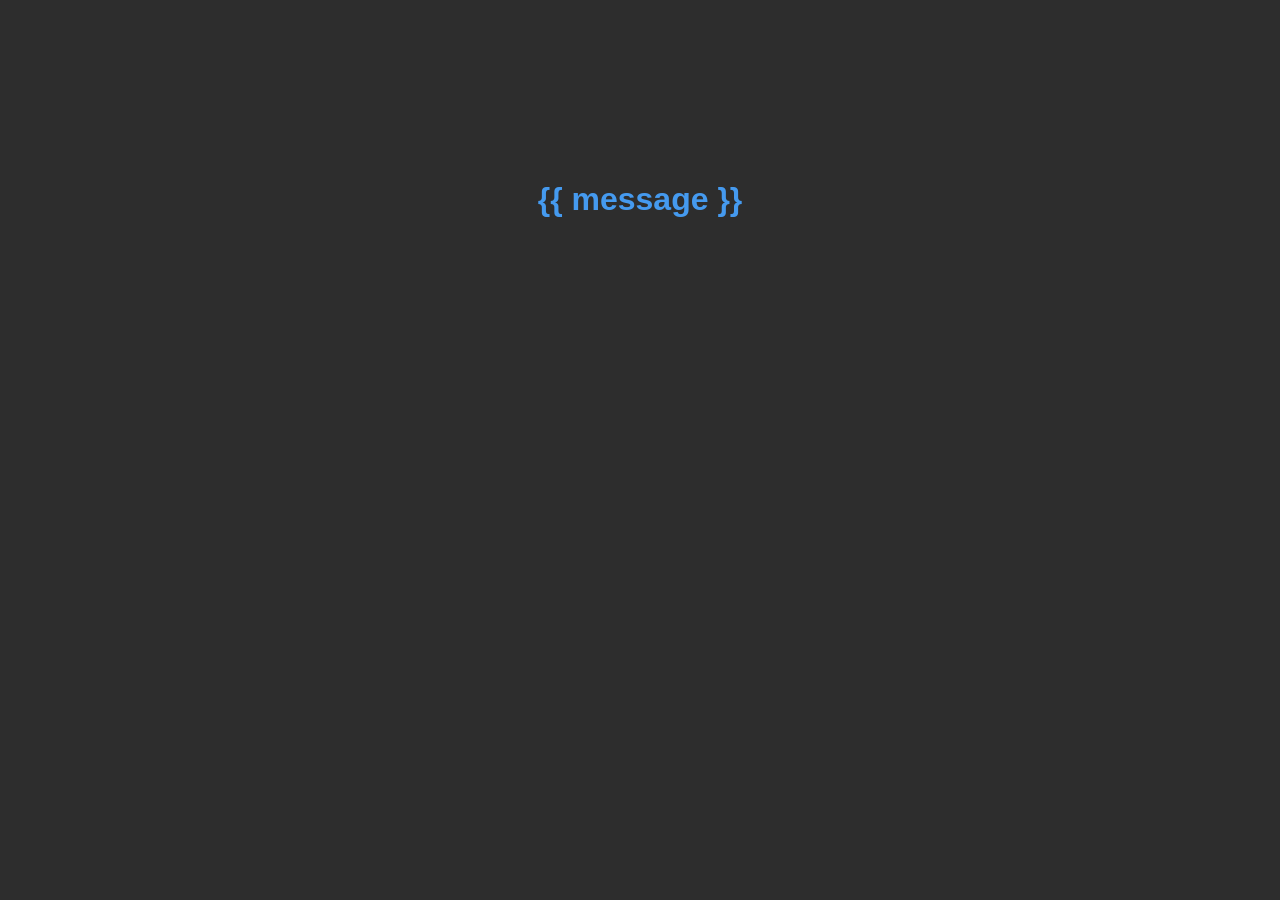
==== templates/hello.html @ 12d5a0ab "add if for age" ====
<!DOCTYPE html>
<html lang="en">
<head>
    <meta charset="UTF-8">
    <meta name="viewport" content="width=device-width, initial-scale=1.0">
    <link rel="stylesheet" href="/static/style.css">
    <title>Hello</title>
</head>
<body>
    <form action="/hello" method="post" class="form_input_name">    
    <h1>{{ message }}</h1>
    </form>
</body>
</html>
---- static/style.css ----
body {
    background-color: #2d2d2d;
    color: white;
    font-family: Arial;
}

h1 {
    color: #459aef;
    text-align: center;
}

.form_input_name {
    display: flex;
    flex-direction: column;
    align-items: center;
    gap: 10px;
    margin-top: 10rem;

    input {
        padding: 10px;
        border: none;
        border-radius: 5px;
        width: 200px;
        background-color: #7e7e7e;
    }

    input::placeholder {
    color: rgb(0, 0, 0);
    }

    button {
        padding: 10px 20px;
        border: none;
        border-radius: 5px;
        background-color: #2772bc;
        color: white;
        cursor: pointer;
    }
}
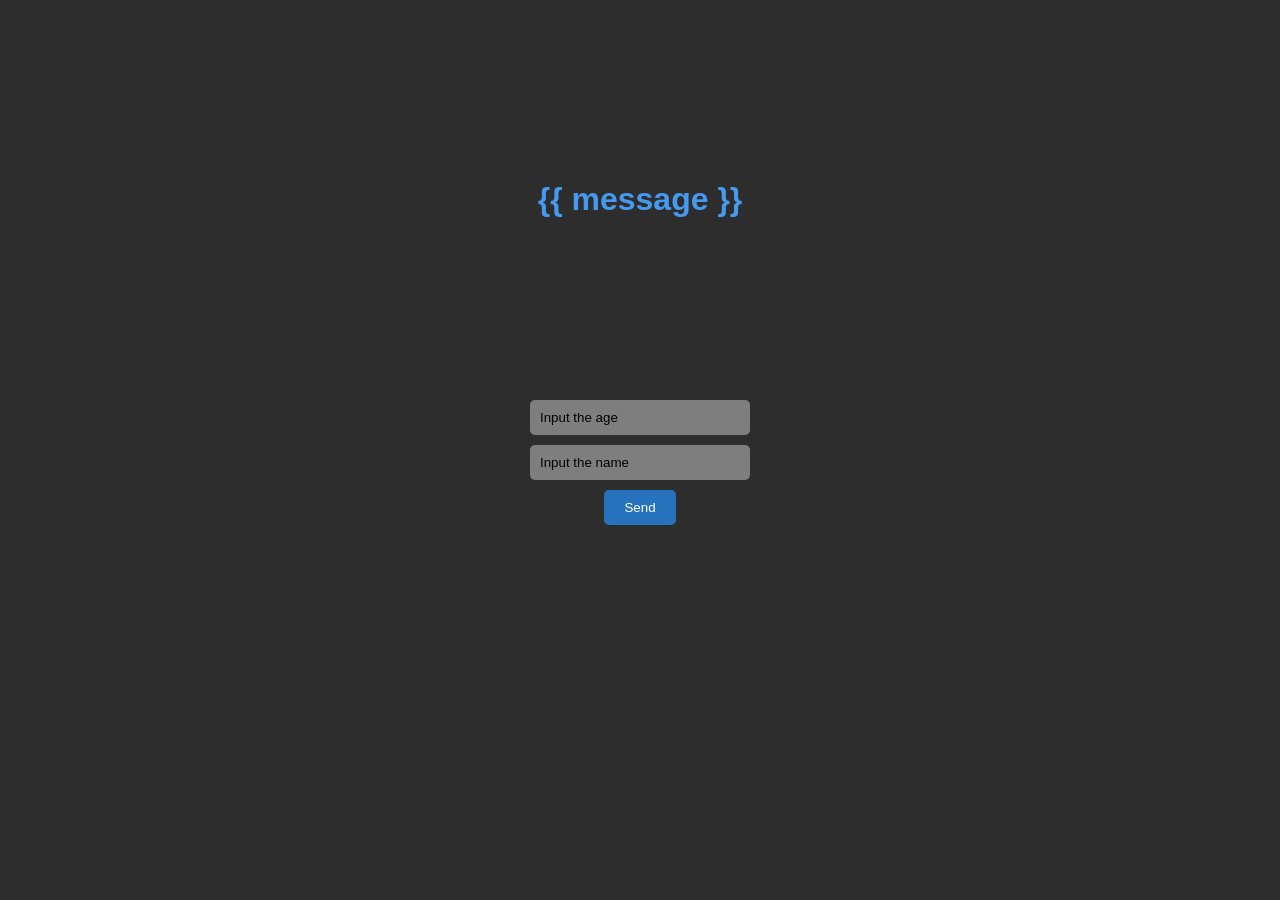
==== commit a39aef99: "add reset age on hello.html" ====
--- a/templates/hello.html
+++ b/templates/hello.html
@@ -10,5 +10,10 @@
     <form action="/hello" method="post" class="form_input_name">    
     <h1>{{ message }}</h1>
     </form>
+    <form action="/age" method="post" class="form_input_name">
+        <input type="number" name="age" placeholder="Input the age">
+        <input type="text" name="name" placeholder="Input the name">
+        <button type="submit">Send</button>
+    </form>
 </body>
 </html>
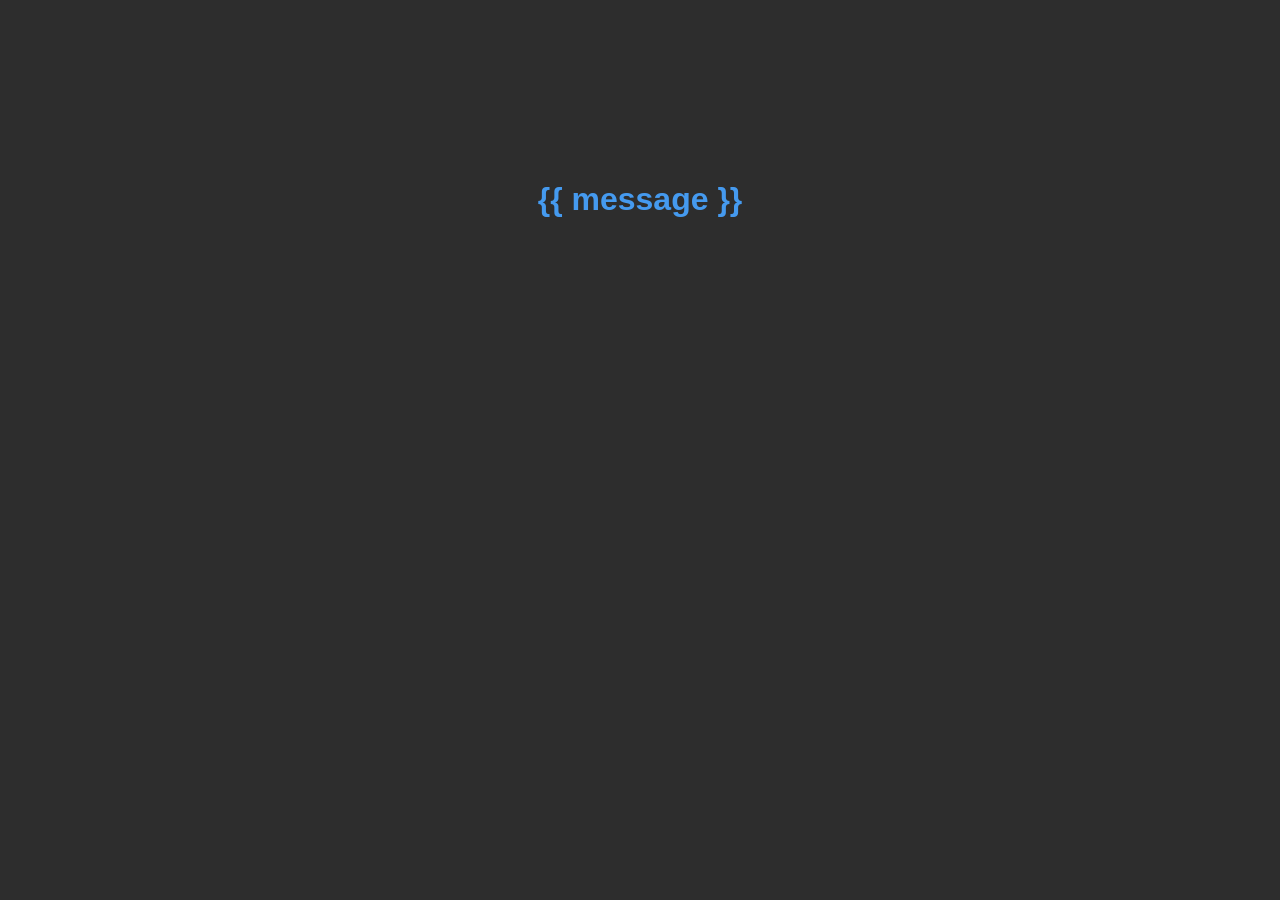
==== commit d1de44a3: "add password in database, add login container with js logic" ====
--- a/templates/hello.html
+++ b/templates/hello.html
@@ -10,10 +10,10 @@
     <form action="/hello" method="post" class="form_input_name">    
     <h1>{{ message }}</h1>
     </form>
-    <form action="/age" method="post" class="form_input_name">
-        <input type="number" name="age" placeholder="Input the age">
-        <input type="text" name="name" placeholder="Input the name">
-        <button type="submit">Send</button>
-    </form>
+    <div>
+        <form>
+            
+        </form>
+    </div>
 </body>
 </html>
--- a/static/style.css
+++ b/static/style.css
@@ -8,6 +8,28 @@
     color: #459aef;
     text-align: center;
 }
+
+.auth {
+    display: flex;
+    flex-direction: column;
+    align-items: center;
+    gap: 10px;
+
+    .hidden {
+        display: none;
+    }
+
+    button {
+        padding: 10px 20px;
+        border: none;
+        border-radius: 5px;
+        background-color: #2772bc;
+        color: white;
+        cursor: pointer;
+    }
+}
+
+
 
 .form_input_name {
     display: flex;
@@ -36,4 +58,8 @@
         color: white;
         cursor: pointer;
     }
+    h4 {
+        margin-bottom: 0.1rem;
+        margin-top: 0.1rem;
+    }
 }
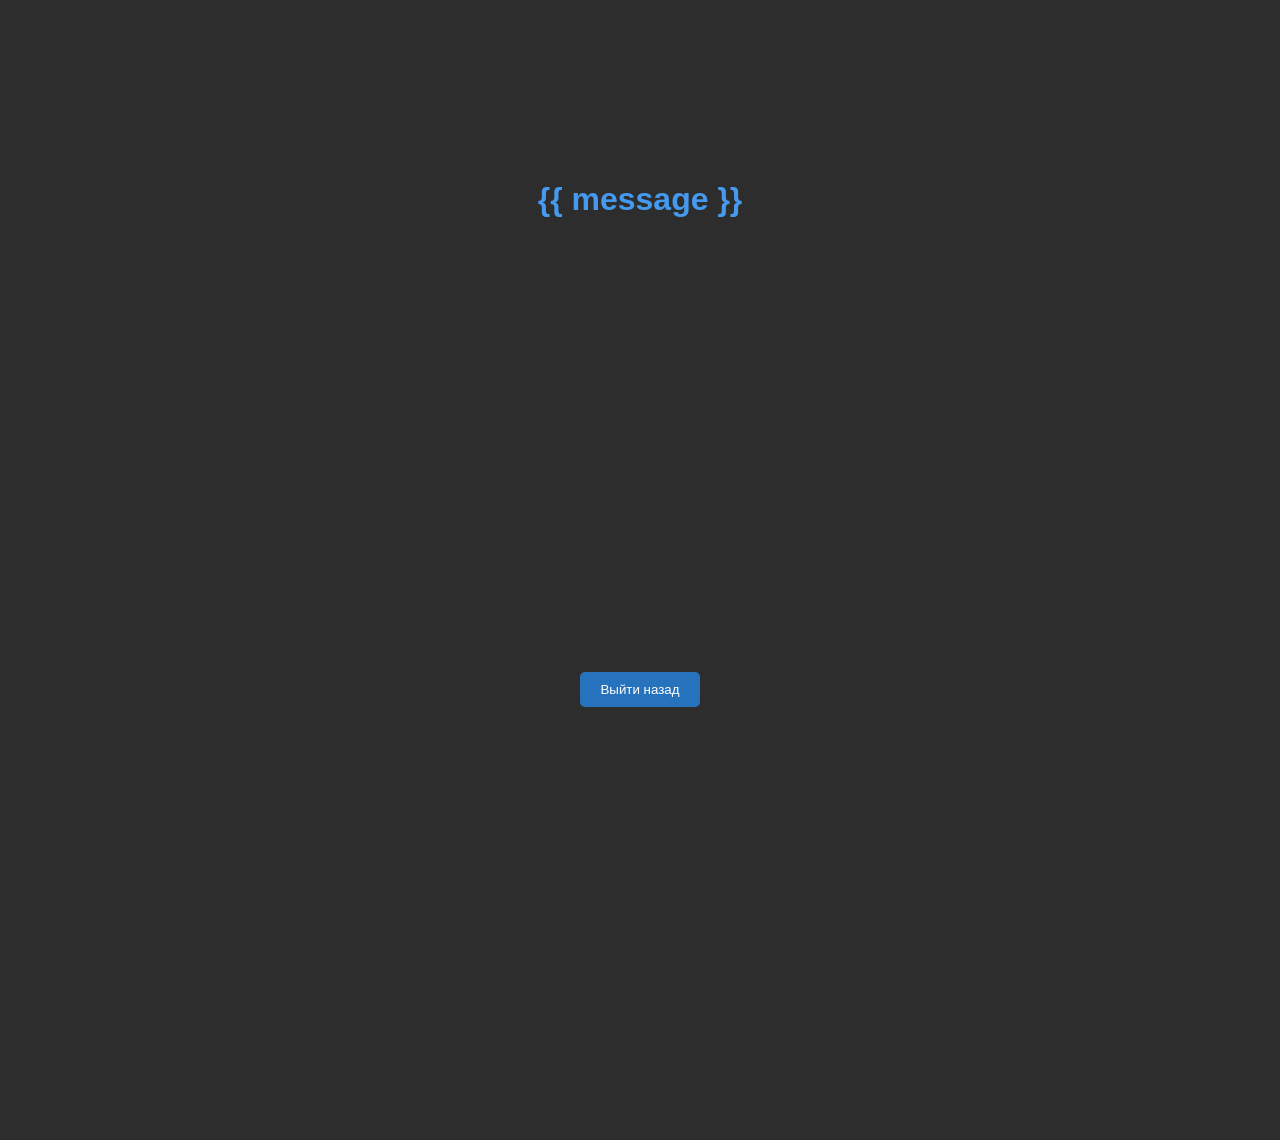
==== commit 4654147b: "fix login, but not working btn out" ====
--- a/templates/hello.html
+++ b/templates/hello.html
@@ -5,11 +5,38 @@
     <meta name="viewport" content="width=device-width, initial-scale=1.0">
     <link rel="stylesheet" href="/static/style.css">
     <title>Hello</title>
+    <style>
+        html, body {
+            height: 100%;
+            margin: 0;
+        }
+
+        .containerBtnOut {
+            display: flex;
+            justify-content: center;
+            align-items: center;
+            height: 100vh;
+        }
+
+        .btnOut {
+        padding: 10px 20px;
+        border: none;
+        border-radius: 5px;
+        background-color: #2772bc;
+        color: white;
+        cursor: pointer;
+        }
+    </style>
 </head>
 <body>
-    <form action="/hello" method="post" class="form_input_name">    
+    <form class="form_input_name">    
     <h1>{{ message }}</h1>
     </form>
+    <div class="containerBtnOut">
+        <button class="btnOut" href="index.html">
+            Выйти назад
+        </button>
+    </div>
     <div>
         <form>
             
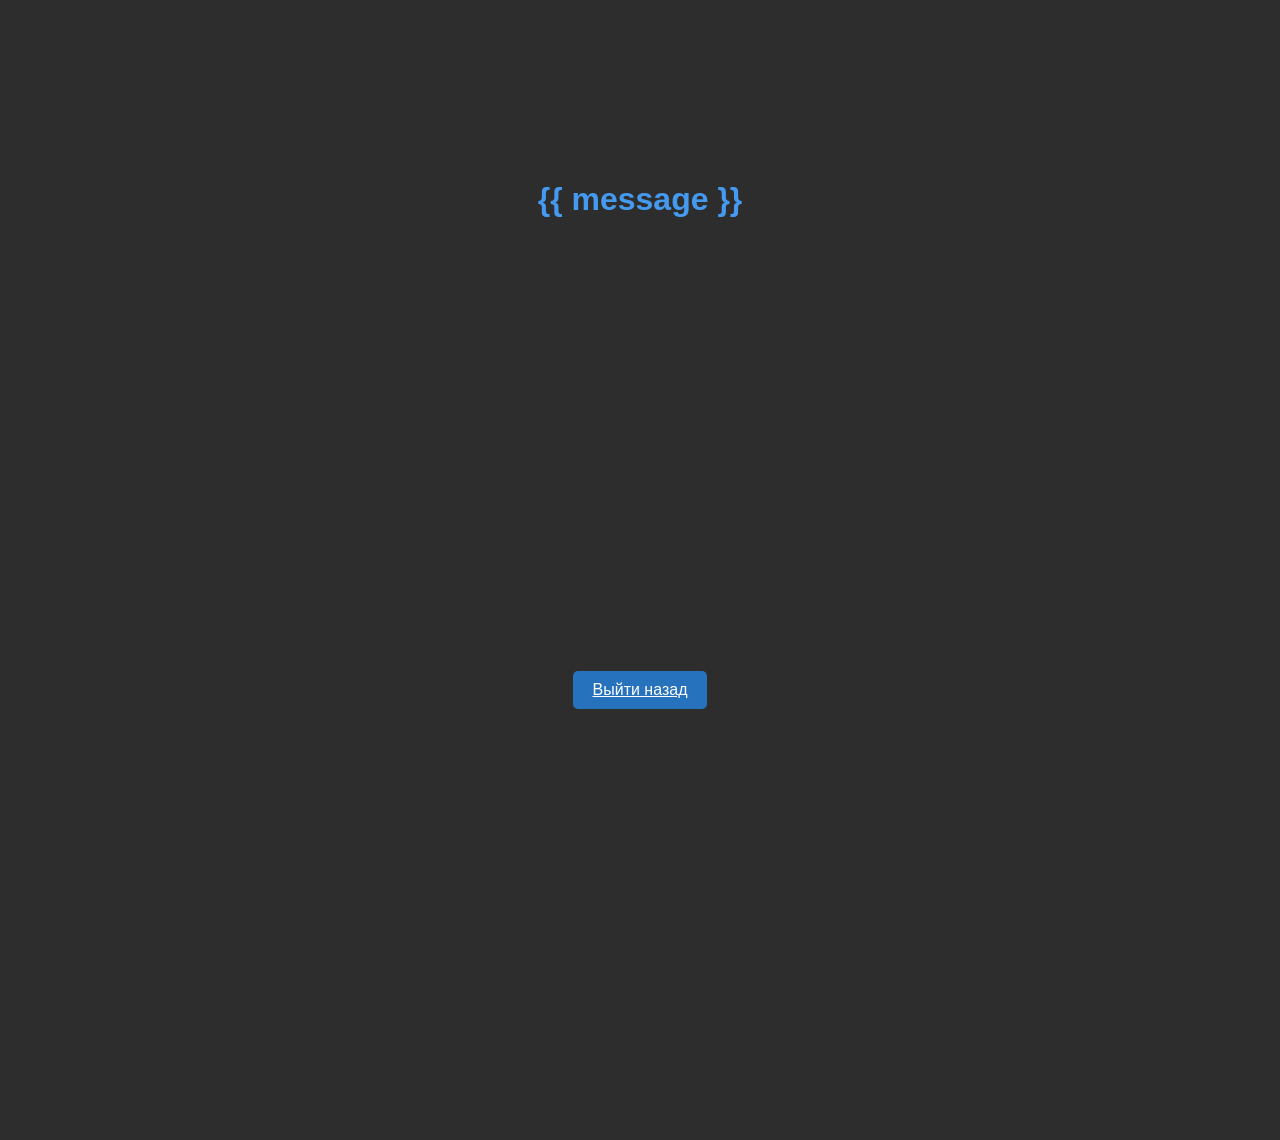
==== commit baf25d19: "fix login - remove logic for not user make this through js. Fix if not have param in input tag." ====
--- a/templates/hello.html
+++ b/templates/hello.html
@@ -19,12 +19,12 @@
         }
 
         .btnOut {
-        padding: 10px 20px;
-        border: none;
-        border-radius: 5px;
-        background-color: #2772bc;
-        color: white;
-        cursor: pointer;
+            padding: 10px 20px;
+            border: none;
+            border-radius: 5px;
+            background-color: #2772bc;
+            color: white;
+            cursor: pointer;
         }
     </style>
 </head>
@@ -33,9 +33,9 @@
     <h1>{{ message }}</h1>
     </form>
     <div class="containerBtnOut">
-        <button class="btnOut" href="index.html">
+        <a class="btnOut" href="index.html">
             Выйти назад
-        </button>
+        </a>
     </div>
     <div>
         <form>
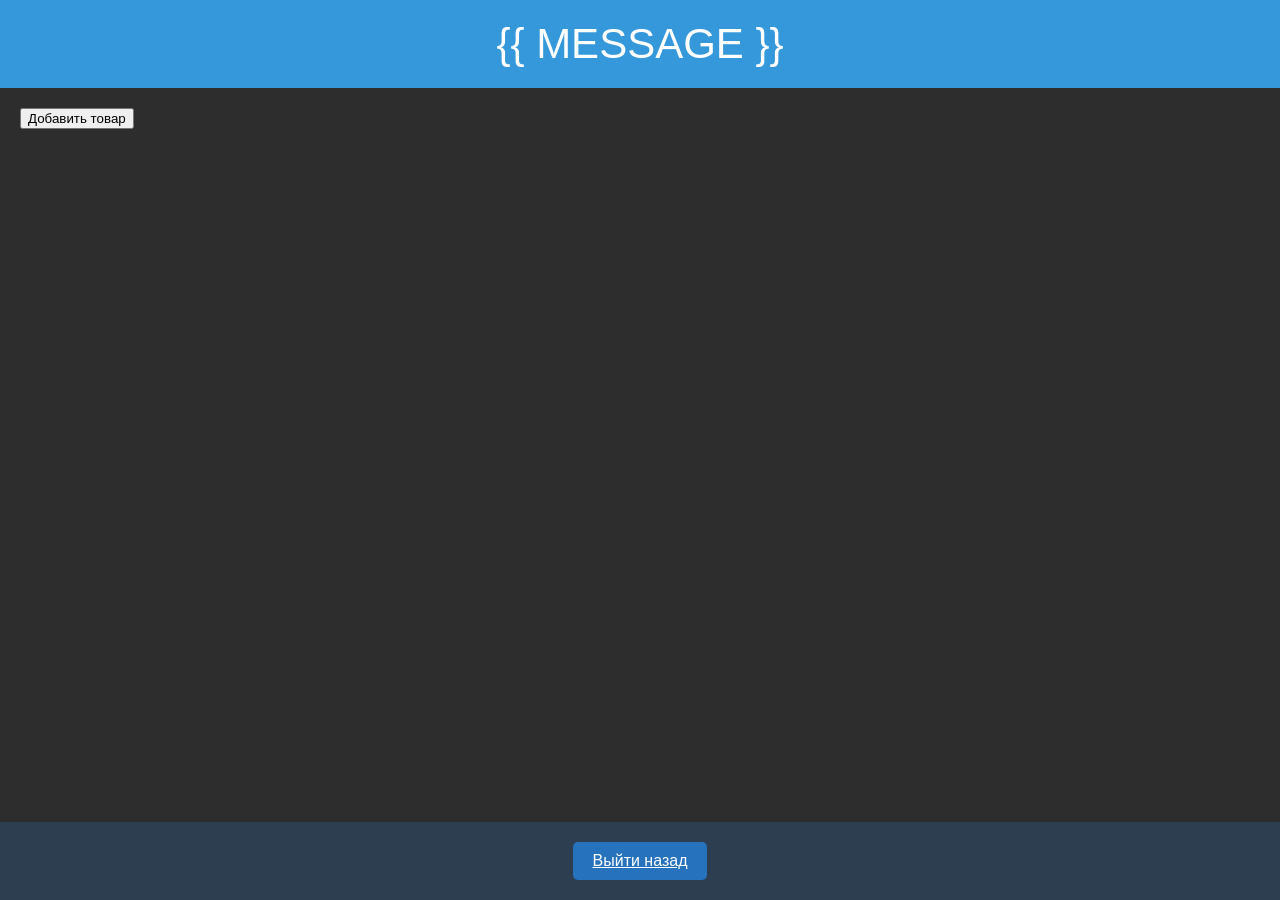
==== commit 63e5cf6b: "hello.html redisign, make add product and save it to db" ====
--- a/templates/hello.html
+++ b/templates/hello.html
@@ -4,6 +4,8 @@
     <meta charset="UTF-8">
     <meta name="viewport" content="width=device-width, initial-scale=1.0">
     <link rel="stylesheet" href="/static/style.css">
+    <link rel="stylesheet" href="/static/headerHello.css">
+
     <title>Hello</title>
     <style>
         html, body {
@@ -15,7 +17,7 @@
             display: flex;
             justify-content: center;
             align-items: center;
-            height: 100vh;
+            height: auto;
         }
 
         .btnOut {
@@ -26,21 +28,230 @@
             color: white;
             cursor: pointer;
         }
+
+        #popupDialog {
+            display: none;
+            position: fixed;
+            top: 50%;
+            left: 50%;
+            transform: translate(-50%, -50%);
+            padding: 20px;
+            background-color: #fff;
+            border: 1px solid #ccc;
+            box-shadow: 0 4px 8px rgba(0, 0, 0, 0.1);
+            z-index: 1000;
+        }
+
+        #overlay {
+            display: none;
+            position: fixed;
+            top: 0;
+            left: 0;
+            width: 100%;
+            height: 100%;
+            background: rgba(0, 0, 0, 0.5);
+            z-index: 999;
+        }
+
+        h1 {
+            color: green;
+        }
+
+        .products-container {
+            display: grid;
+            grid-template-columns: repeat(auto-fill, minmax(250px, 1fr));
+            gap: 20px;
+            padding: 20px;
+            margin-top: 20px;
+        }
+
+        .product-card {
+            background-color: #fff;
+            border: 1px solid #ddd;
+            border-radius: 8px;
+            padding: 15px;
+            box-shadow: 0 2px 8px rgba(0, 0, 0, 0.1);
+            transition: transform 0.2s, box-shadow 0.2s;
+        }
+
+        .product-card:hover {
+            transform: translateY(-5px);
+            box-shadow: 0 4px 12px rgba(0, 0, 0, 0.15);
+        }
+
+        .product-id {
+            font-size: 12px;
+            color: #999;
+            margin-bottom: 8px;
+        }
+
+        .product-title {
+            font-size: 18px;
+            font-weight: bold;
+            margin-bottom: 10px;
+            color: #333;
+        }
+
+        .product-price {
+            font-size: 20px;
+            color: #2772bc;
+            font-weight: bold;
+        }
+
+        #popupDialog {
+            display: none;
+            position: fixed;
+            top: 50%;
+            left: 50%;
+            transform: translate(-50%, -50%);
+            padding: 20px;
+            background-color: #fff;
+            border: 1px solid #ccc;
+            border-radius: 8px;
+            box-shadow: 0 4px 8px rgba(0, 0, 0, 0.1);
+            z-index: 1000;
+            width: 300px;
+        }
+
+        #popupDialog h3 {
+            margin-top: 0;
+        }
+
+        #popupDialog input {
+            width: 100%;
+            padding: 10px;
+            margin-bottom: 10px;
+            border: 1px solid #ddd;
+            border-radius: 4px;
+            box-sizing: border-box;
+        }
+
+        .popup-buttons {
+            display: flex;
+            gap: 10px;
+        }
+
+        .popup-buttons button {
+            flex: 1;
+            padding: 10px;
+            border: none;
+            border-radius: 4px;
+            cursor: pointer;
+            font-weight: bold;
+        }
+
+        .popup-buttons button[type="submit"] {
+            background-color: #2772bc;
+            color: white;
+        }
+
+        .popup-buttons button[type="submit"]:hover {
+            background-color: #1f5a9e;
+        }
+
+        .popup-buttons button[type="button"] {
+            background-color: #ddd;
+            color: #333;
+        }
+
+        .popup-buttons button[type="button"]:hover {
+            background-color: #ccc;
+        }
     </style>
 </head>
 <body>
-    <form class="form_input_name">    
+<header>  
     <h1>{{ message }}</h1>
-    </form>
-    <div class="containerBtnOut">
-        <a class="btnOut" href="index.html">
+</header>        
+
+<main class="content">
+    <div>
+        <button onclick="popupFn()">Добавить товар</button>
+        <div id="overlay"></div>
+        <div id="popupDialog">
+            <h3>Добавить новый товар</h3>
+            <form id="addProductForm">
+                <input type="text" name="title" placeholder="Название товара" required>
+                <input type="number" name="price" placeholder="Цена" step="0.01" required>
+                <div class="popup-buttons">
+                    <button type="submit">Добавить</button>
+                    <button type="button" onclick="closeFn()">Отменить</button>
+                </div>
+            </form>
+        </div>
+    </div>
+
+    <!-- Контейнер для отображения товаров -->
+    <div id="productsContainer" class="products-container">
+    </div>
+</main>
+
+<footer class="footer">
+   <div class="containerBtnOut">
+        <a class="btnOut" href="/">
             Выйти назад
         </a>
     </div>
-    <div>
-        <form>
-            
-        </form>
-    </div>
+</footer>
+<script>
+function popupFn() {
+    document.getElementById("overlay").style.display = "block";
+    document.getElementById("popupDialog").style.display = "block";
+}
+
+function closeFn() {
+    document.getElementById("overlay").style.display = "none";
+    document.getElementById("popupDialog").style.display = "none";
+}
+
+// Обработка отправки формы
+document.getElementById("addProductForm").addEventListener("submit", async function(e) {
+    e.preventDefault();
+    
+    const formData = new FormData(this);
+    
+    try {
+        const response = await fetch("/addProduct", {
+            method: "POST",
+            body: formData
+        });
+        
+        if (response.ok) {
+            const product = await response.json();
+            addProductCard(product);
+            closeFn();
+            document.getElementById("addProductForm").reset();
+        } else {
+            alert("Ошибка при добавлении товара");
+        }
+    } catch (error) {
+        console.error("Ошибка:", error);
+        alert("Ошибка при добавлении товара");
+    }
+});
+
+// Функция для добавления карточки товара на страницу
+function addProductCard(product) {
+    const container = document.getElementById("productsContainer");
+    
+    const card = document.createElement("div");
+    card.className = "product-card";
+    card.innerHTML = `
+        <div class="product-id">ID: ${product.id}</div>
+        <div class="product-title">${product.title}</div>
+        <div class="product-price">${product.price}₽</div>
+    `;
+    
+    container.appendChild(card);
+}
+
+window.addEventListener("scroll", () => {
+    if (window.scrollY >= 30) {
+        document.body.classList.add("sticky-header");
+    } else {
+        document.body.classList.remove("sticky-header");
+    }
+});
+</script>
 </body>
 </html>
--- a/static/style.css
+++ b/static/style.css
@@ -9,57 +9,39 @@
     text-align: center;
 }
 
-.auth {
-    display: flex;
-    flex-direction: column;
-    align-items: center;
-    gap: 10px;
-
-    .hidden {
-        display: none;
-    }
-
-    button {
-        padding: 10px 20px;
-        border: none;
-        border-radius: 5px;
-        background-color: #2772bc;
-        color: white;
-        cursor: pointer;
-    }
+.form_input_name input {
+    padding: 10px;
+    border: none;
+    border-radius: 5px;
+    width: 200px;
+    background-color: #7e7e7e;
 }
 
+.form_input_name input::placeholder {
+    color: rgb(0, 0, 0);
+}
 
+.form_input_name button {
+    padding: 10px 20px;
+    border: none;
+    border-radius: 5px;
+    background-color: #2772bc;
+    color: white;
+    cursor: pointer;
+}
+.form_input_name h4 {
+    margin-bottom: 0.1rem;
+    margin-top: 0.1rem;
+}
 
-.form_input_name {
-    display: flex;
-    flex-direction: column;
-    align-items: center;
-    gap: 10px;
-    margin-top: 10rem;
-
-    input {
-        padding: 10px;
-        border: none;
-        border-radius: 5px;
-        width: 200px;
-        background-color: #7e7e7e;
-    }
-
-    input::placeholder {
-    color: rgb(0, 0, 0);
-    }
-
-    button {
-        padding: 10px 20px;
-        border: none;
-        border-radius: 5px;
-        background-color: #2772bc;
-        color: white;
-        cursor: pointer;
-    }
-    h4 {
-        margin-bottom: 0.1rem;
-        margin-top: 0.1rem;
-    }
+/* inline alert message shown after submit/login */
+.alert {
+    background: #323232;
+    color: #e6f0ff;
+    border: 1px solid #2772bc;
+    padding: 10px 16px;
+    border-radius: 6px;
+    margin: 1rem 0;
+    text-align: center;
+    width: 60%;
 }
--- a/static/headerHello.css
+++ b/static/headerHello.css
@@ -0,0 +1,49 @@
+* {
+    box-sizing: border-box;
+}
+
+html, body {
+    height: 100%;
+    margin: 0;
+}
+
+body {
+    display: flex;
+    flex-direction: column;
+}
+
+/* Header фиксируем сверху */
+header {
+    background-color: #3498db;
+    color: white;
+    display: flex;
+    align-items: center;
+    justify-content: center;
+    padding: 20px;
+    z-index: 10;
+    flex-shrink: 0;
+}
+
+header h1 {
+    font-size: 42px;
+    color: #fff;
+    margin: 0;
+    text-transform: uppercase;
+    font-weight: 100;
+}
+
+/* Контент main растягивается */
+main.content {
+    flex: 1;
+    padding: 20px;
+    overflow-y: auto;
+}
+
+/* Footer всегда внизу */
+footer.footer {
+    background-color: #2c3e50;
+    color: white;
+    text-align: center;
+    padding: 20px;
+    flex-shrink: 0;
+}
